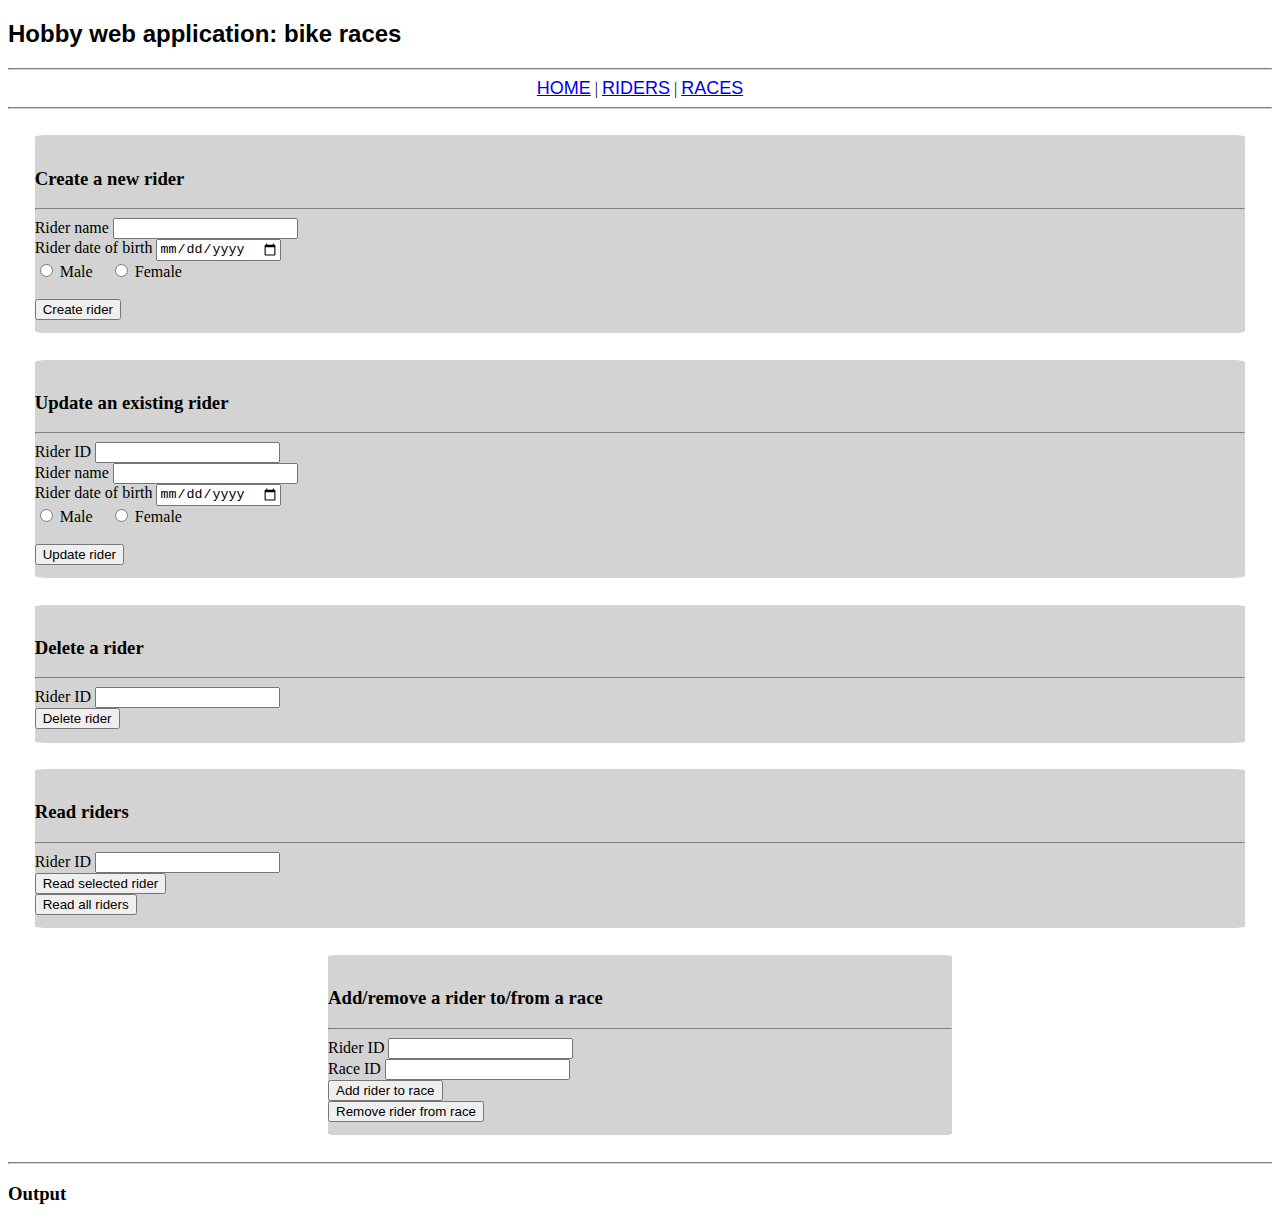
==== src/main/resources/static/html/riders.html @ eee58fdd "kh: added html part of front end" ====
<!DOCTYPE html>
<html lang="en">

<head>
    <meta charset="UTF-8">
    <meta name="viewport" content="width=device-width, initial-scale=1.0">
    <link rel="stylesheet" href="https://cdn.jsdelivr.net/npm/bootstrap@4.5.3/dist/css/bootstrap.min.css"
        integrity="sha384-TX8t27EcRE3e/ihU7zmQxVncDAy5uIKz4rEkgIXeMed4M0jlfIDPvg6uqKI2xXr2" crossorigin="anonymous">
    <link rel="stylesheet" type="text/css" href="../css/hwa.css">
    <title>Riders</title>
</head>

<body>
    <div id="navbar" style="text-align: center;" class="container">
        <h2 style="text-align:left;">Hobby web application: bike races</h1>
            <hr>
            <a id="home" href="./index.html">HOME</a> |
            <a id="riders" disabled="true" href="./riders.html">RIDERS</a> |
            <a id="races" href="./races.html">RACES</a>
            <hr>
    </div>
    <div class="container" name="forms_container">
        <div class="row">
            <div class="col-sm">
                <h3>Create a new rider</h3>
                <hr>
                <form id="create_form">
                    <label for="create_name">Rider name</label>
                    <input type="text" id="create_name" maxlength=255 class="form-control">
                    <br>
                    <label for="create_dob">Rider date of birth</label>
                    <input type="date" id="create_dob" class="form-control">
                    <br>
                    <div class="form-check form-check-inline form-group">
                        <input id="create_male" class="form-check-input" type="radio" name="create_sex" value="male">
                        <label class="form-check-label" for="create_male" style="padding-right: 10pt">Male</label>
                        <input id="create_female" class="form-check-input" type="radio" name="create_sex"
                            value="female">
                        <label class="form-check-label" for="create_female">Female</label>
                    </div>
                    <br>
                    <input type="submit" id="create_button" value="Create rider" class="form-control">
                </form>
            </div>
            <div class="col-sm">
                <h3>Update an existing rider</h3>
                <hr>
                <form id="update_form">
                    <label for="update_id">Rider ID</label>
                    <input type="number" id="update_id" class="form-control">
                    <br>
                    <label for="update_name">Rider name</label>
                    <input type="text" id="update_name" maxlength=255 class="form-control">
                    <br>
                    <label for="update_dob">Rider date of birth</label>
                    <input type="date" id="update_dob" class="form-control">
                    <br>
                    <div class="form-check form-check-inline form-group">
                        <input id="update_male" class="form-check-input" type="radio" name="update_sex" value="male">
                        <label class="form-check-label" for="update_male" style="padding-right: 10pt">Male</label>
                        <input id="update_female" class="form-check-input" type="radio" name="update_sex"
                            value="female">
                        <label class="form-check-label" for="update_female">Female</label>
                    </div>
                    <br>
                    <input type="submit" id="update_button" value="Update rider" class="form-control">

                </form>
            </div>
        </div>
        <div class="row">
            <div class="col-sm">
                <h3>Delete a rider</h3>
                <hr>
                <form id="delete_form">
                    <label for="delete_id">Rider ID</label>
                    <input type="number" id="update_id" class="form-control">
                    <br>
                    <input type="submit" id="delete_button" value="Delete rider" class="form-control">
                </form>
            </div>
            <div class="col-sm">
                <h3>Read riders</h3>
                <hr>
                <form id="read_form">
                    <label for="read_id">Rider ID</label>
                    <input type="number" id="update_id" class="form-control">
                    <br>
                    <input type="submit" id="read_one_button" value="Read selected rider" class="form-control">
                    <br>
                    <input type="submit" id="read_button" value="Read all riders" class="form-control">
                </form>
            </div>
        </div>
        <div class="row justify-content-center">
            <div class="col-sm align-self-center" style="margin-left: 20pc; margin-right: 20pc">
                <h3>Add/remove a rider to/from a race</h3>
                <hr>
                <form id="add_rider_race_form">
                    <label for="add_rider_id">Rider ID</label>
                    <input type="number" id="add_rider_id" class="form-control">
                    <br>
                    <label for="add_race_id">Race ID</label>
                    <input type="number" id="add_race_id" class="form-control">
                    <br>
                    <input type="submit" id="add_rider_race_button" value="Add rider to race" class="form-control">
                    <br>
                    <input type="submit" id="remove_rider_race_button" value="Remove rider from race" class="form-control">
                </form>
            </div>
        </div>
    </div>

    <div class="container">
        <hr>
        <h3>Output</h3>
    </div>


    <script src="https://cdn.jsdelivr.net/npm/bootstrap@5.0.0-beta1/dist/js/bootstrap.bundle.min.js"
        integrity="sha384-ygbV9kiqUc6oa4msXn9868pTtWMgiQaeYH7/t7LECLbyPA2x65Kgf80OJFdroafW"
        crossorigin="anonymous"></script>
</body>

</html>
---- src/main/resources/static/css/hwa.css ----
h2{
    font-family:sans-serif;
}

p{
    font-family:sans-serif;
    font-size:large;
}

div.container > div.row > div.col-sm{
    background-color: lightgrey;
    margin: 20pt;
    padding-top: 10pt;
    padding-bottom: 10pt;
    border-radius: 1%;
}

hr{
    border-color: lightgrey;
}

#navbar > a{
    font-family:sans-serif;
    font-size:large;
}
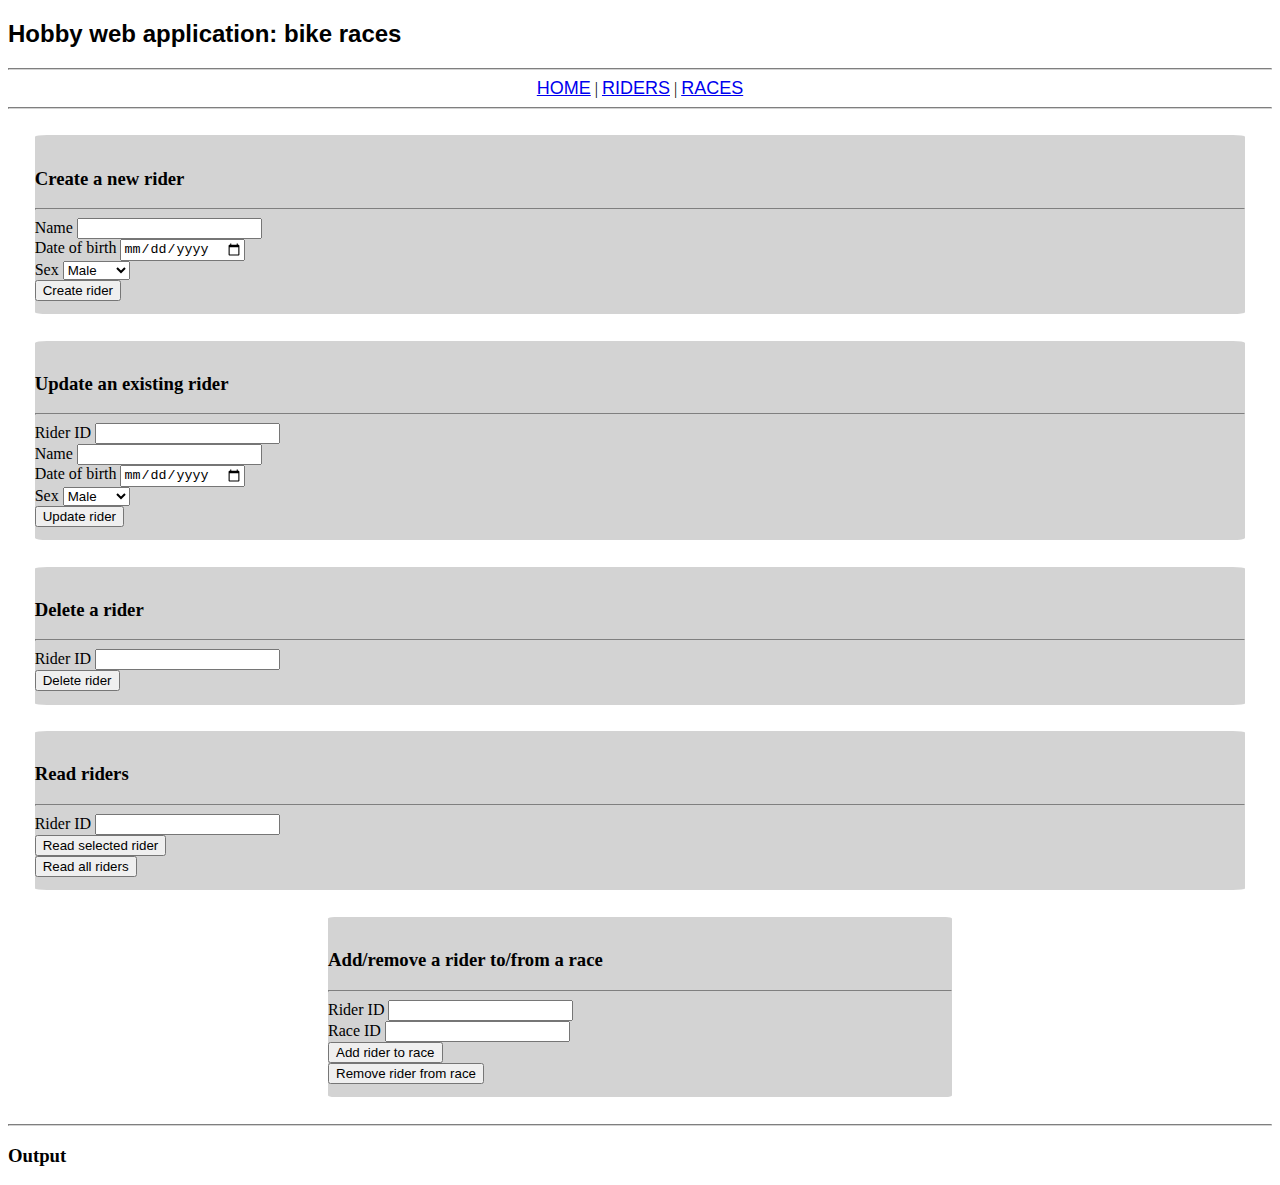
==== commit 5c4428bf: "kh: basic crud for riders frontend" ====
--- a/src/main/resources/static/html/riders.html
+++ b/src/main/resources/static/html/riders.html
@@ -25,21 +25,19 @@
                 <h3>Create a new rider</h3>
                 <hr>
                 <form id="create_form">
-                    <label for="create_name">Rider name</label>
+                    <label for="create_name">Name</label>
                     <input type="text" id="create_name" maxlength=255 class="form-control">
                     <br>
-                    <label for="create_dob">Rider date of birth</label>
+                    <label for="create_dob">Date of birth</label>
                     <input type="date" id="create_dob" class="form-control">
                     <br>
-                    <div class="form-check form-check-inline form-group">
-                        <input id="create_male" class="form-check-input" type="radio" name="create_sex" value="male">
-                        <label class="form-check-label" for="create_male" style="padding-right: 10pt">Male</label>
-                        <input id="create_female" class="form-check-input" type="radio" name="create_sex"
-                            value="female">
-                        <label class="form-check-label" for="create_female">Female</label>
-                    </div>
+                    <label for="create_sex">Sex</label>
+                    <select id="create_sex" class="form-control">
+                        <option value="m">Male</option>
+                        <option value="f">Female</option>
+                    </select>
                     <br>
-                    <input type="submit" id="create_button" value="Create rider" class="form-control">
+                    <input type="button" id="create_button" value="Create rider" class="form-control">
                 </form>
             </div>
             <div class="col-sm">
@@ -49,21 +47,19 @@
                     <label for="update_id">Rider ID</label>
                     <input type="number" id="update_id" class="form-control">
                     <br>
-                    <label for="update_name">Rider name</label>
+                    <label for="update_name">Name</label>
                     <input type="text" id="update_name" maxlength=255 class="form-control">
                     <br>
-                    <label for="update_dob">Rider date of birth</label>
+                    <label for="update_dob">Date of birth</label>
                     <input type="date" id="update_dob" class="form-control">
                     <br>
-                    <div class="form-check form-check-inline form-group">
-                        <input id="update_male" class="form-check-input" type="radio" name="update_sex" value="male">
-                        <label class="form-check-label" for="update_male" style="padding-right: 10pt">Male</label>
-                        <input id="update_female" class="form-check-input" type="radio" name="update_sex"
-                            value="female">
-                        <label class="form-check-label" for="update_female">Female</label>
-                    </div>
+                    <label for="update_sex">Sex</label>
+                    <select id="update_sex" class="form-control">
+                        <option value="m">Male</option>
+                        <option value="f">Female</option>
+                    </select>
                     <br>
-                    <input type="submit" id="update_button" value="Update rider" class="form-control">
+                    <input type="button" id="update_button" value="Update rider" class="form-control">
 
                 </form>
             </div>
@@ -74,9 +70,9 @@
                 <hr>
                 <form id="delete_form">
                     <label for="delete_id">Rider ID</label>
-                    <input type="number" id="update_id" class="form-control">
+                    <input type="number" id="delete_id" class="form-control">
                     <br>
-                    <input type="submit" id="delete_button" value="Delete rider" class="form-control">
+                    <input type="button" id="delete_button" value="Delete rider" class="form-control">
                 </form>
             </div>
             <div class="col-sm">
@@ -84,11 +80,11 @@
                 <hr>
                 <form id="read_form">
                     <label for="read_id">Rider ID</label>
-                    <input type="number" id="update_id" class="form-control">
+                    <input type="number" id="read_id" class="form-control">
                     <br>
-                    <input type="submit" id="read_one_button" value="Read selected rider" class="form-control">
+                    <input type="button" id="read_one_button" value="Read selected rider" class="form-control">
                     <br>
-                    <input type="submit" id="read_button" value="Read all riders" class="form-control">
+                    <input type="button" id="read_all_button" value="Read all riders" class="form-control">
                 </form>
             </div>
         </div>
@@ -103,9 +99,9 @@
                     <label for="add_race_id">Race ID</label>
                     <input type="number" id="add_race_id" class="form-control">
                     <br>
-                    <input type="submit" id="add_rider_race_button" value="Add rider to race" class="form-control">
+                    <input type="button" id="add_rider_race_button" value="Add rider to race" class="form-control">
                     <br>
-                    <input type="submit" id="remove_rider_race_button" value="Remove rider from race" class="form-control">
+                    <input type="button" id="remove_rider_race_button" value="Remove rider from race" class="form-control">
                 </form>
             </div>
         </div>
@@ -113,9 +109,10 @@
 
     <div class="container">
         <hr>
-        <h3>Output</h3>
+        <h3 id="output">Output</h3>
     </div>
 
+    <script src="../js/riders.js"></script>
 
     <script src="https://cdn.jsdelivr.net/npm/bootstrap@5.0.0-beta1/dist/js/bootstrap.bundle.min.js"
         integrity="sha384-ygbV9kiqUc6oa4msXn9868pTtWMgiQaeYH7/t7LECLbyPA2x65Kgf80OJFdroafW"
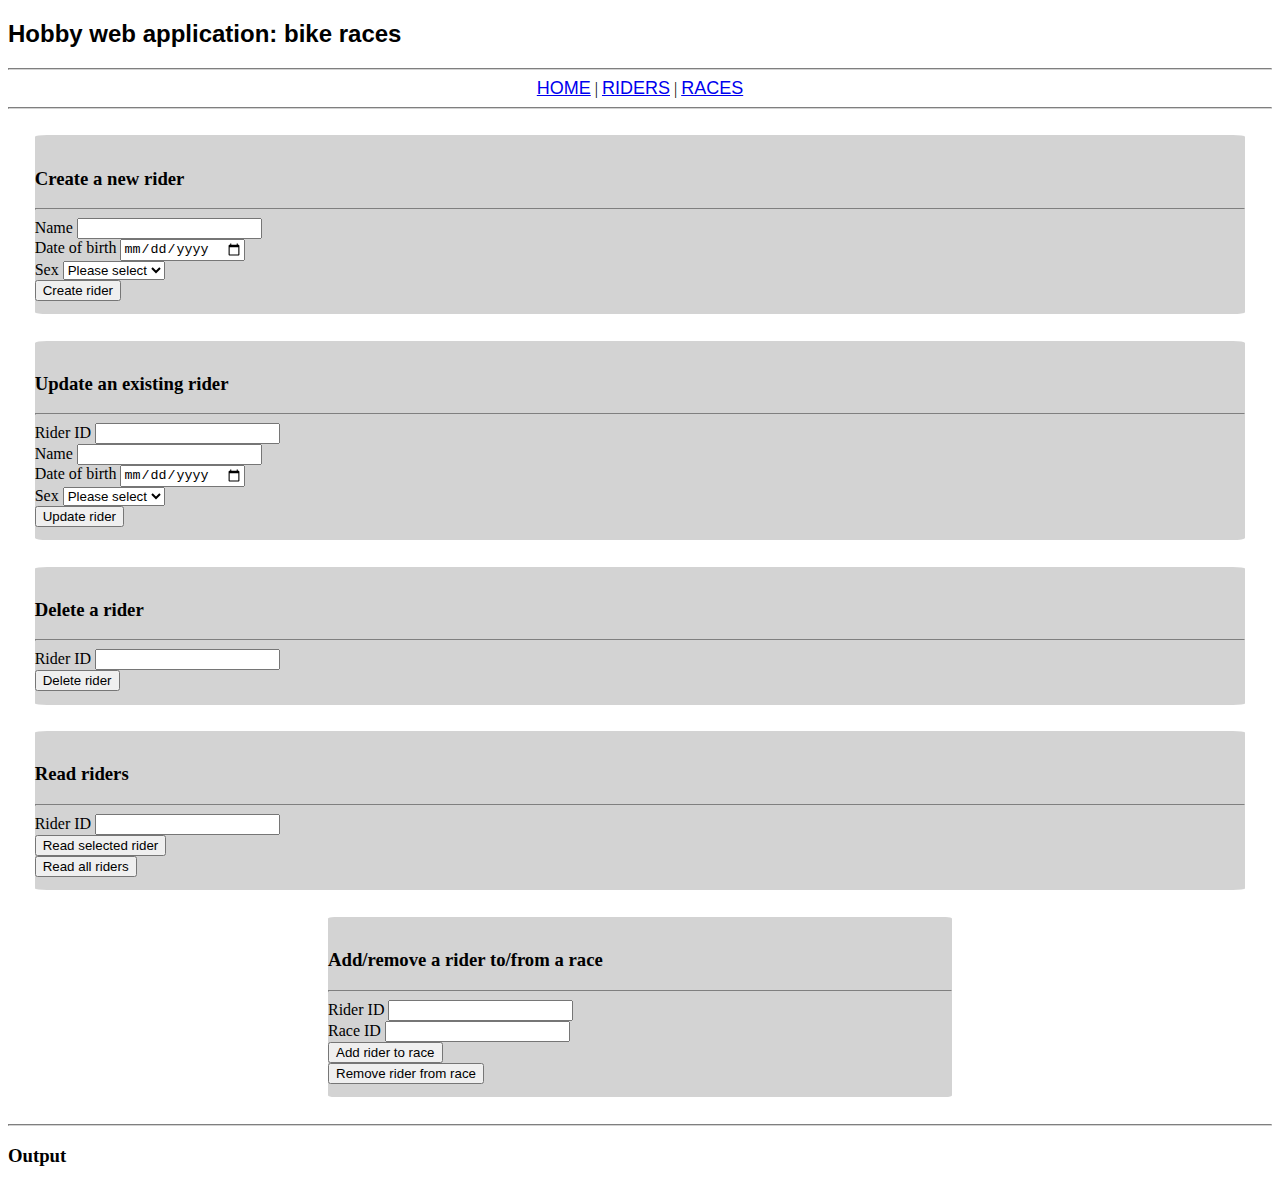
==== commit 5420bba2: "kh: fixed add/remove riders from races, added race/rider output" ====
--- a/src/main/resources/static/html/riders.html
+++ b/src/main/resources/static/html/riders.html
@@ -33,6 +33,7 @@
                     <br>
                     <label for="create_sex">Sex</label>
                     <select id="create_sex" class="form-control">
+                        <option disabled selected>Please select</option>
                         <option value="m">Male</option>
                         <option value="f">Female</option>
                     </select>
@@ -54,7 +55,8 @@
                     <input type="date" id="update_dob" class="form-control">
                     <br>
                     <label for="update_sex">Sex</label>
-                    <select id="update_sex" class="form-control">
+                    <select id="update_sex" class="form-control" placeholder="Please select">
+                        <option disabled selected>Please select</option>
                         <option value="m">Male</option>
                         <option value="f">Female</option>
                     </select>
